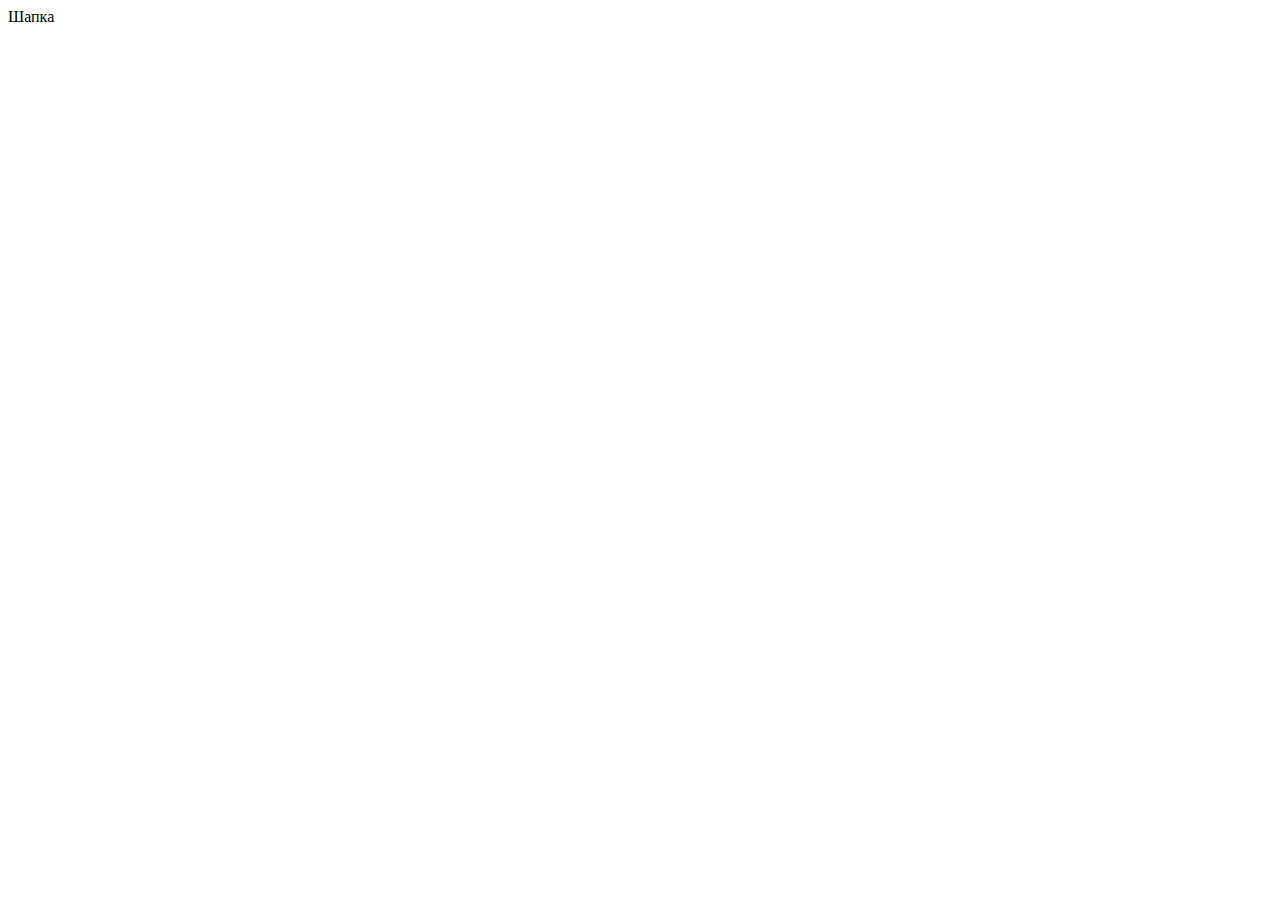
==== source/index.html @ db0319d0 ":hatching_chick:" ====
<!DOCTYPE html>
<html class="page" lang="ru">
  <head>
    <meta charset="UTF-8">
    <title>Название проекта</title>
    <meta name="viewport" content="width=device-width,initial-scale=1">
    <link rel="stylesheet" href="styles/styles.css">
    <script src="scripts/index.js" defer></script>
  </head>
  <body class="page__body">
    <header class="header">Шапка</header>
  </body>
</html>
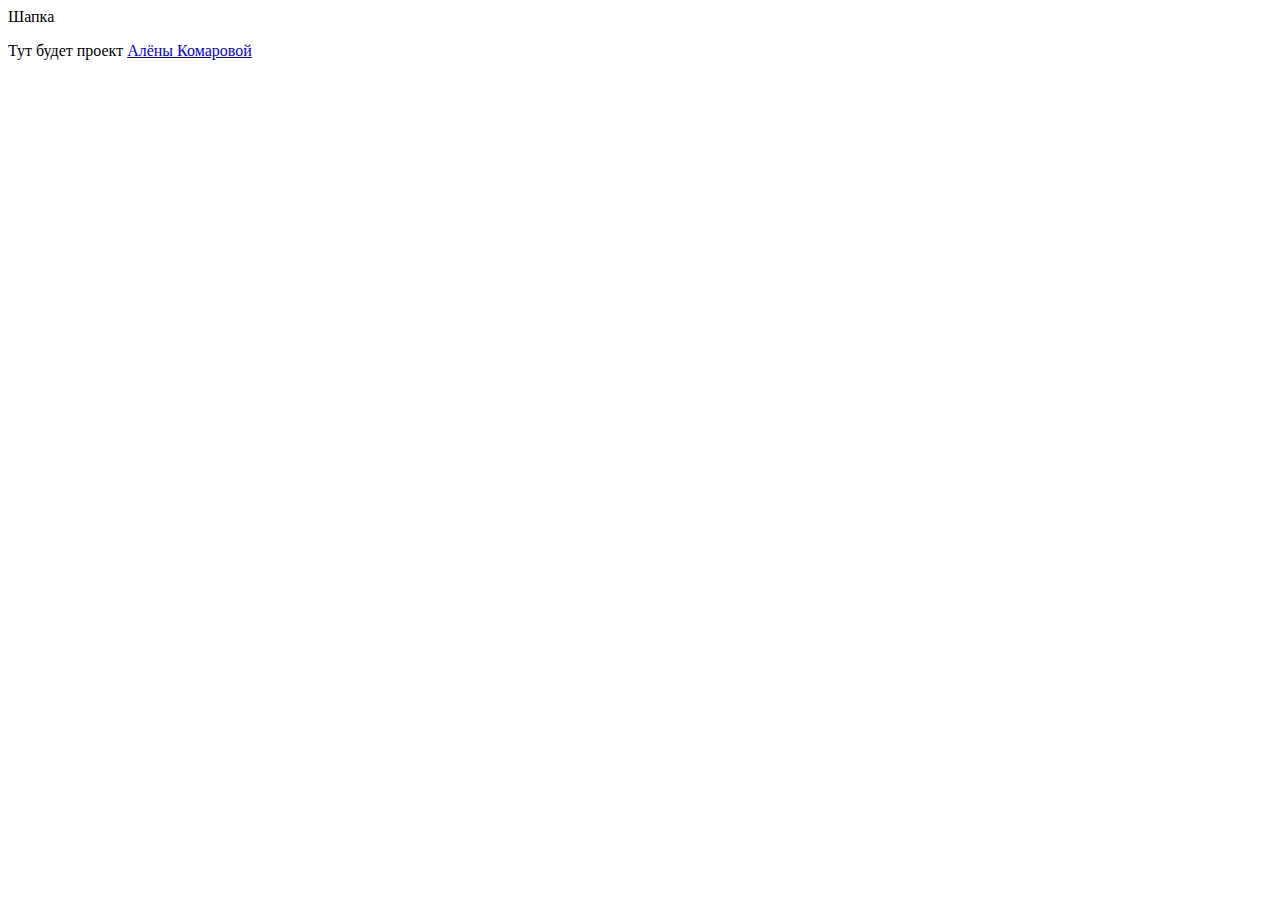
==== commit e8e2d6f1: "module1-task7 | Тестируем сборку" ====
--- a/source/index.html
+++ b/source/index.html
@@ -9,5 +9,6 @@
   </head>
   <body class="page__body">
     <header class="header">Шапка</header>
+    <p>Тут будет проект <a href="https://github.com/alakom">Алёны Комаровой</a></p>
   </body>
 </html>
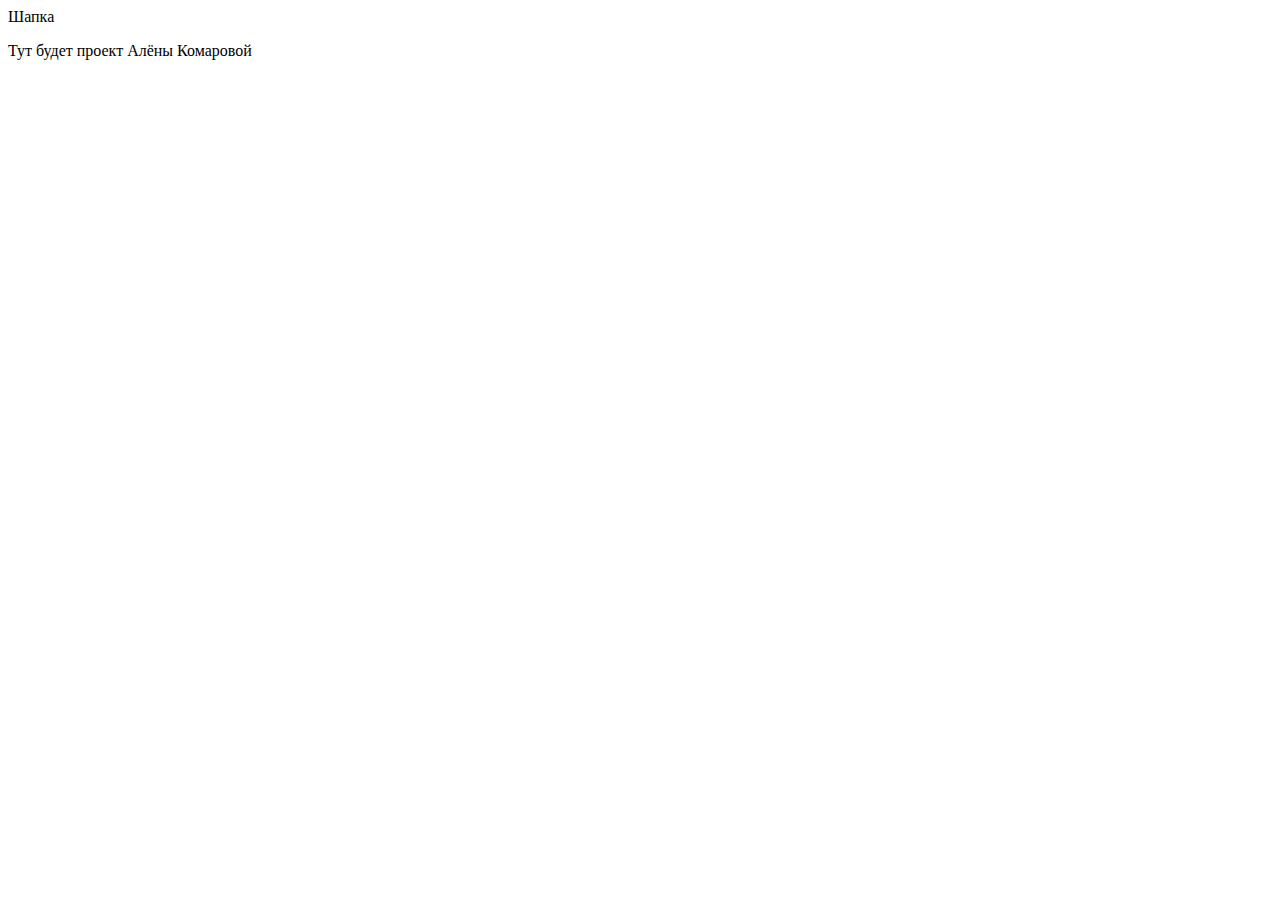
==== commit 92d0fc40: "module1-task8 | Тестируем сборку 2" ====
--- a/source/index.html
+++ b/source/index.html
@@ -9,6 +9,6 @@
   </head>
   <body class="page__body">
     <header class="header">Шапка</header>
-    <p>Тут будет проект <a href="https://github.com/alakom">Алёны Комаровой</a></p>
+    <p>Тут будет проект Алёны Комаровой</p>
   </body>
 </html>
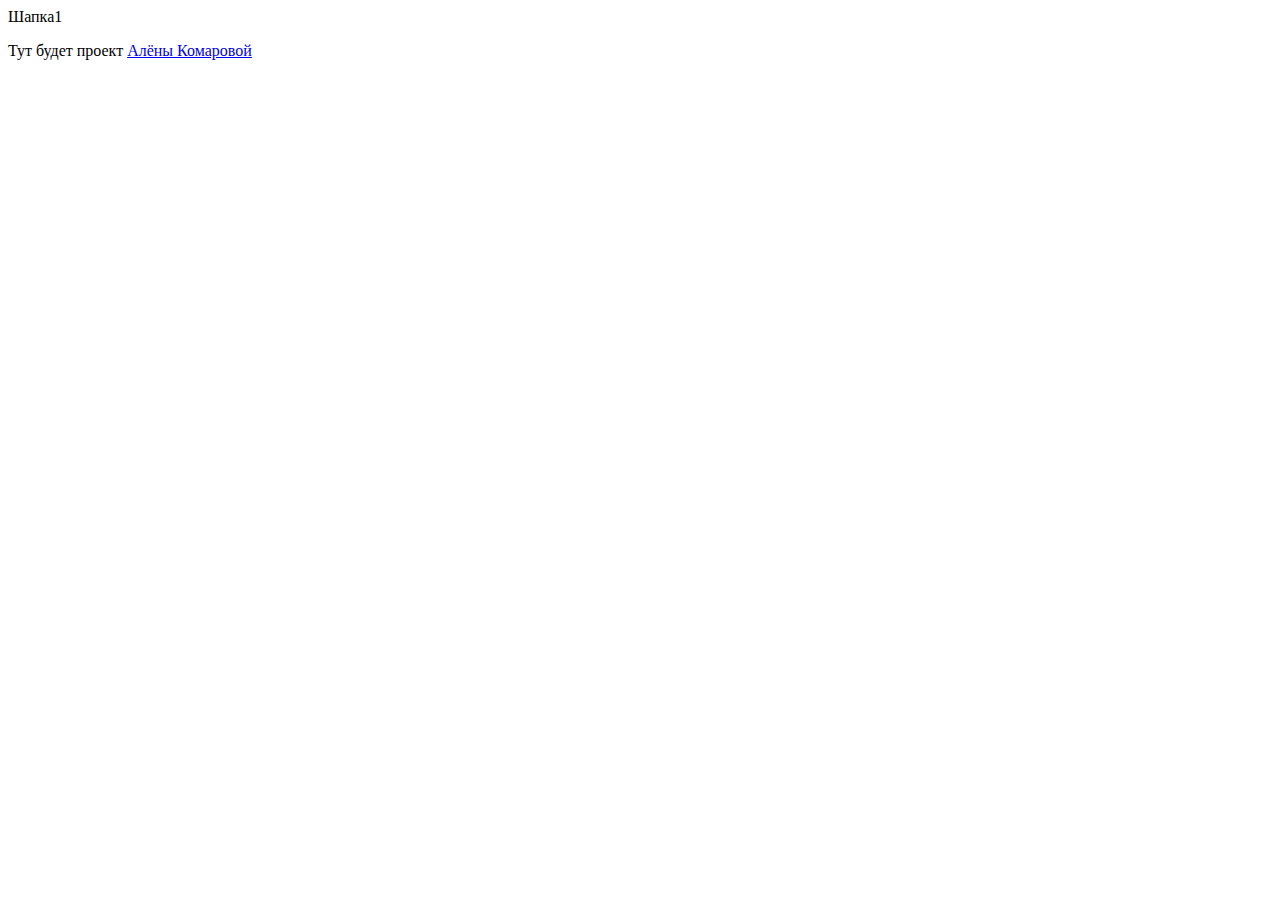
==== commit f63a099e: "module1_task7.1 | Тестируем сборку 3" ====
--- a/source/index.html
+++ b/source/index.html
@@ -8,7 +8,7 @@
     <script src="scripts/index.js" defer></script>
   </head>
   <body class="page__body">
-    <header class="header">Шапка</header>
-    <p>Тут будет проект Алёны Комаровой</p>
+    <header class="header">Шапка1</header>
+    <p>Тут будет проект <a href="https://github.com/alakom">Алёны Комаровой</a></p>
   </body>
 </html>
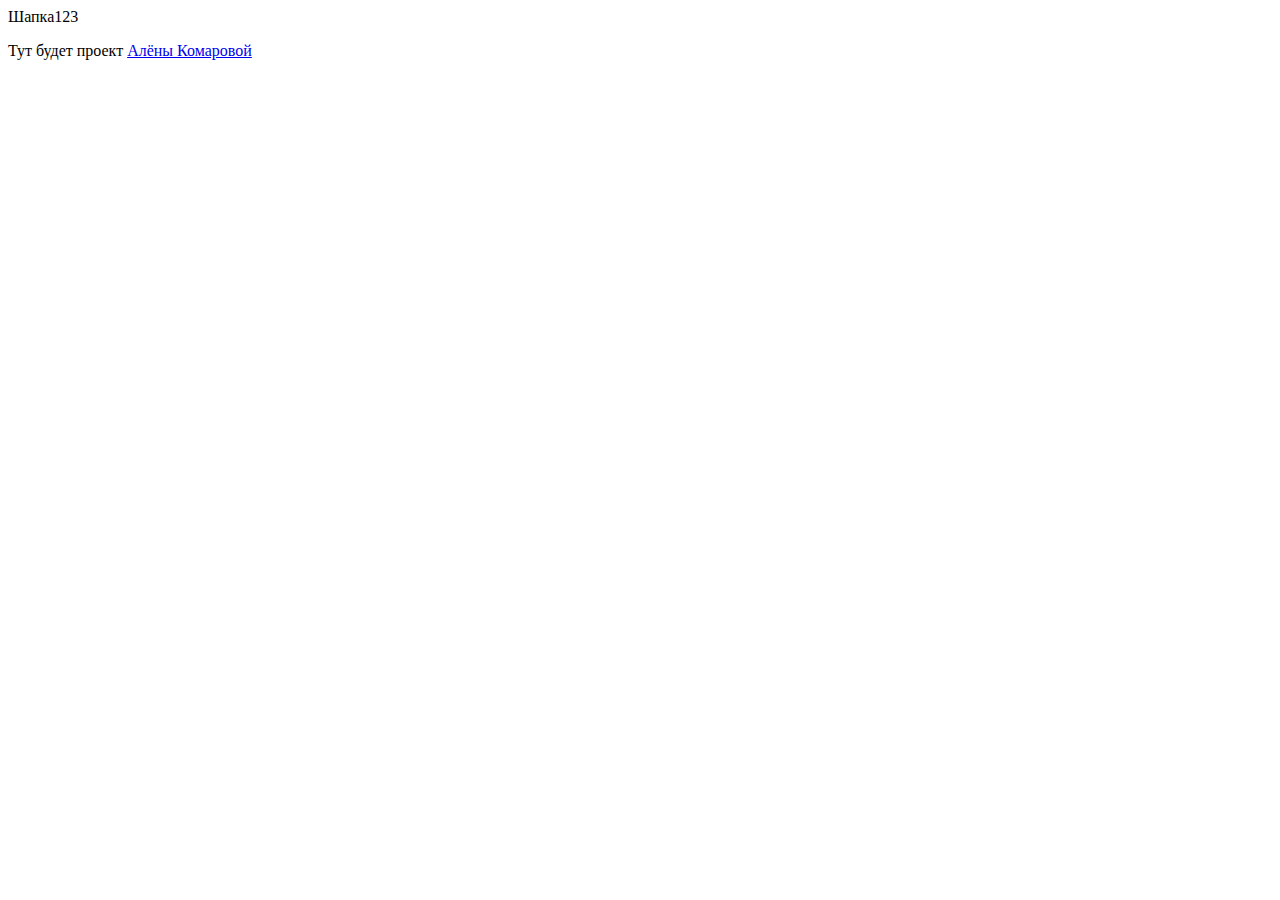
==== commit 1c7295e6: "Тестируем сборку 4" ====
--- a/source/index.html
+++ b/source/index.html
@@ -1,14 +1,17 @@
 <!DOCTYPE html>
 <html class="page" lang="ru">
-  <head>
-    <meta charset="UTF-8">
-    <title>Название проекта</title>
-    <meta name="viewport" content="width=device-width,initial-scale=1">
-    <link rel="stylesheet" href="styles/styles.css">
-    <script src="scripts/index.js" defer></script>
-  </head>
-  <body class="page__body">
-    <header class="header">Шапка1</header>
-    <p>Тут будет проект <a href="https://github.com/alakom">Алёны Комаровой</a></p>
-  </body>
+
+<head>
+  <meta charset="UTF-8">
+  <title>Название проекта</title>
+  <meta name="viewport" content="width=device-width,initial-scale=1">
+  <link rel="stylesheet" href="styles/styles.css">
+  <script src="scripts/index.js" defer></script>
+</head>
+
+<body class="page__body">
+  <header class="header">Шапка123</header>
+  <p>Тут будет проект <a href="https://github.com/alakom">Алёны Комаровой</a></p>
+</body>
+
 </html>
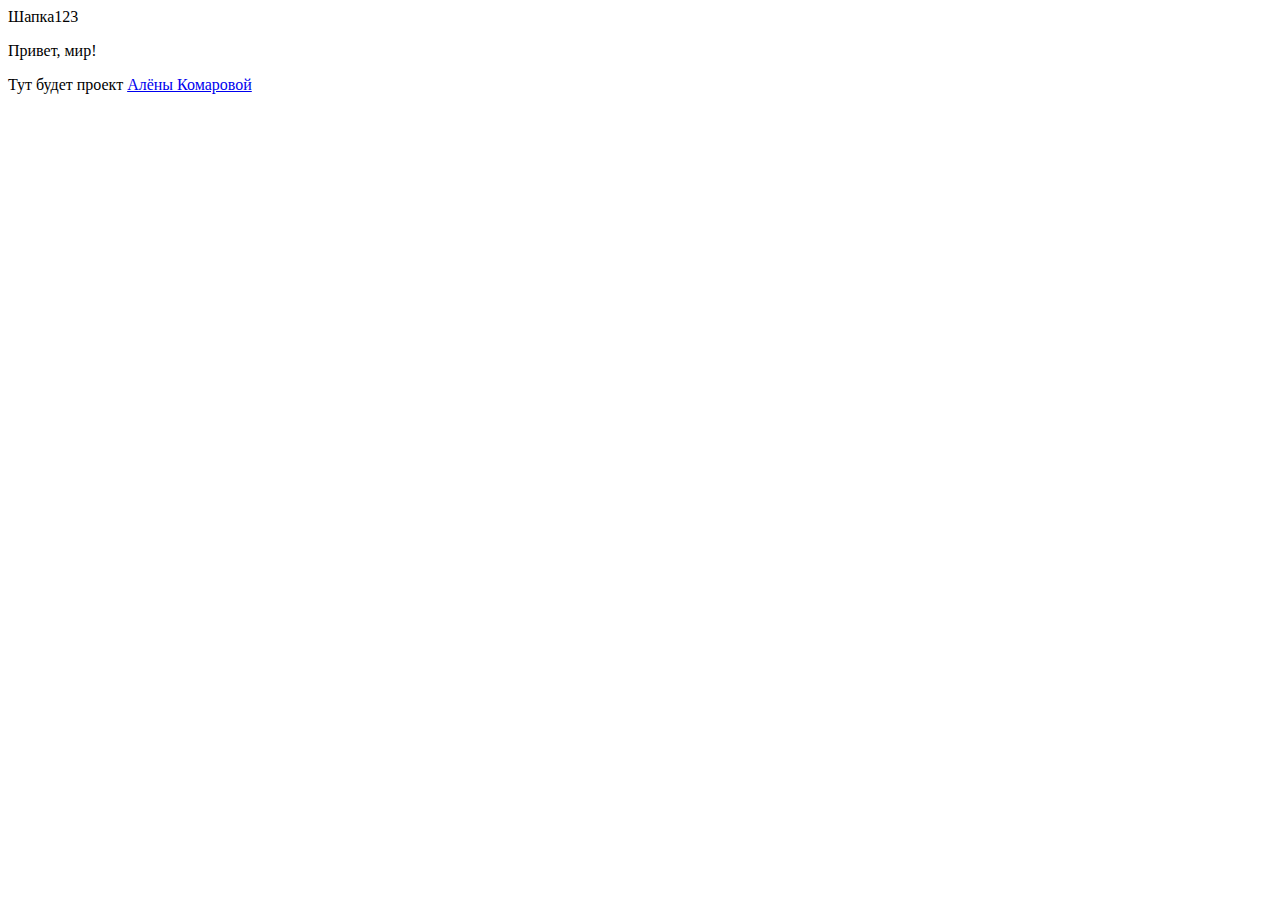
==== commit 3aabec6e: "Тестируем сборку" ====
--- a/source/index.html
+++ b/source/index.html
@@ -11,6 +11,7 @@
 
 <body class="page__body">
   <header class="header">Шапка123</header>
+  <p>Привет, мир!</p>
   <p>Тут будет проект <a href="https://github.com/alakom">Алёны Комаровой</a></p>
 </body>
 
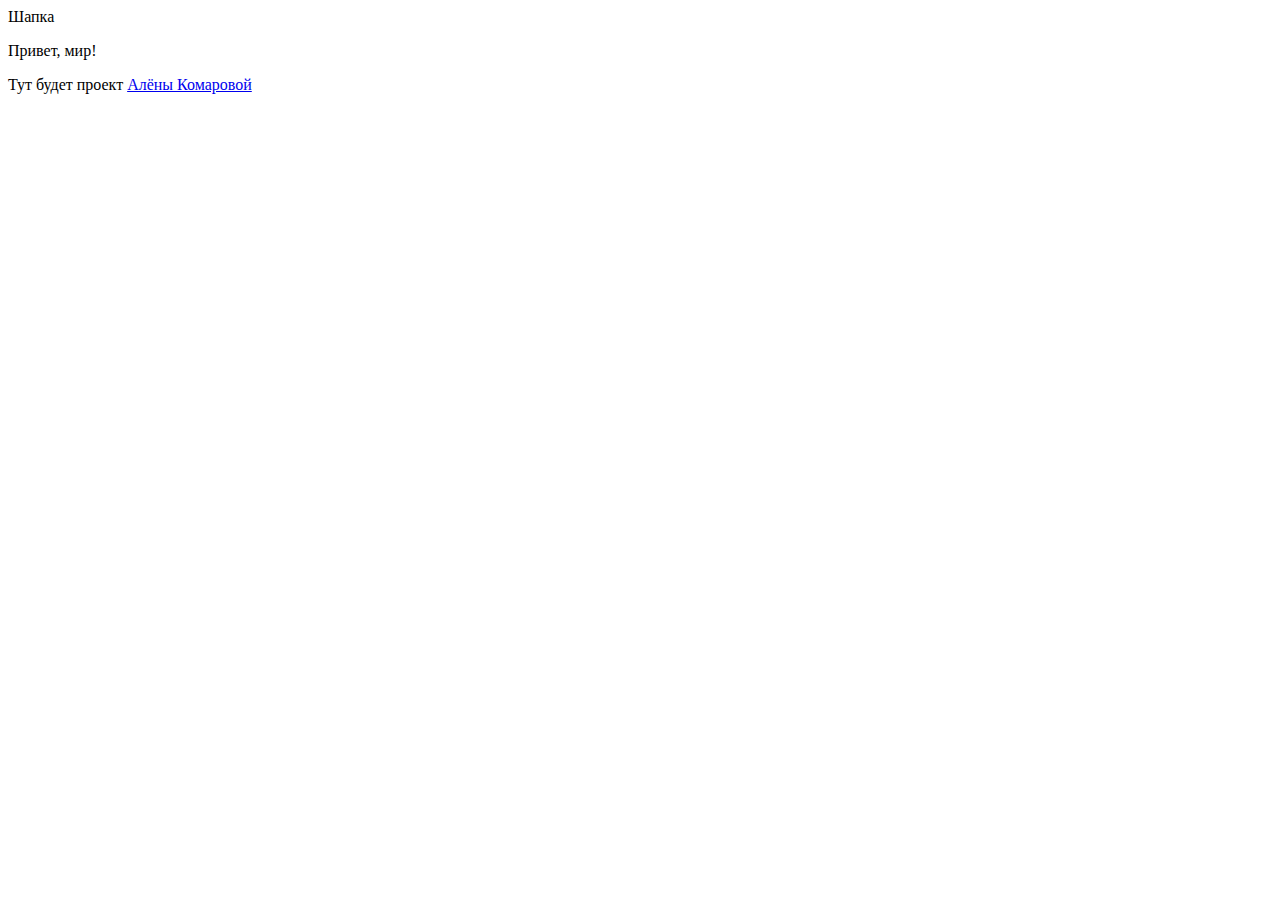
==== commit 6d73835f: "module1-task7.2| Правки" ====
--- a/source/index.html
+++ b/source/index.html
@@ -10,7 +10,7 @@
 </head>
 
 <body class="page__body">
-  <header class="header">Шапка123</header>
+  <header class="header">Шапка</header>
   <p>Привет, мир!</p>
   <p>Тут будет проект <a href="https://github.com/alakom">Алёны Комаровой</a></p>
 </body>
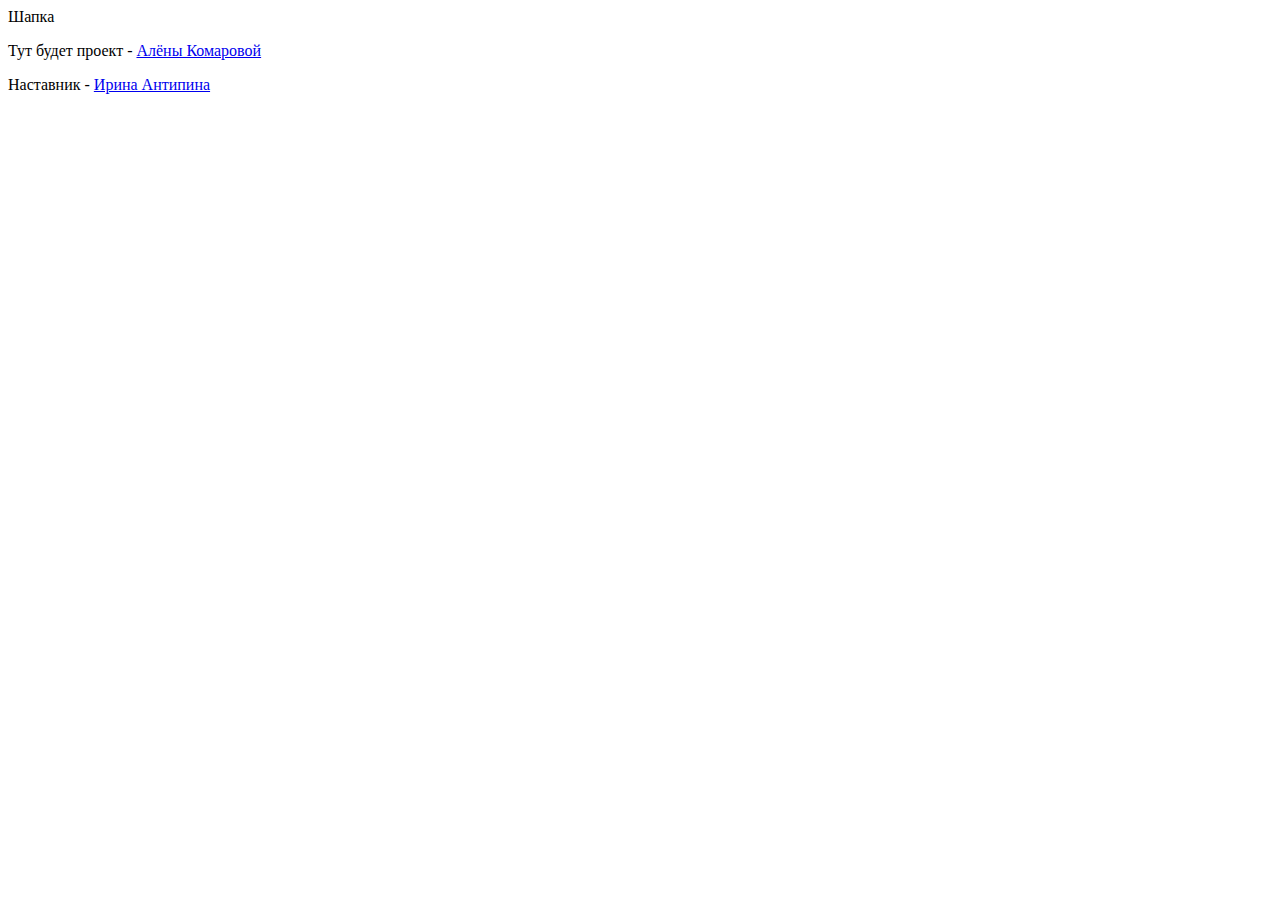
==== commit af20e0fc: "module1-task7.1 | Задание 7.1" ====
--- a/source/index.html
+++ b/source/index.html
@@ -11,8 +11,8 @@
 
 <body class="page__body">
   <header class="header">Шапка</header>
-  <p>Привет, мир!</p>
-  <p>Тут будет проект <a href="https://github.com/alakom">Алёны Комаровой</a></p>
+  <p>Тут будет проект - <a href="https://github.com/alakom">Алёны Комаровой</a></p>
+  <p>Наставник - <a href="https://htmlacademy.ru/profile/id2108789">Ирина Антипина</a></p>
 </body>
 
 </html>
